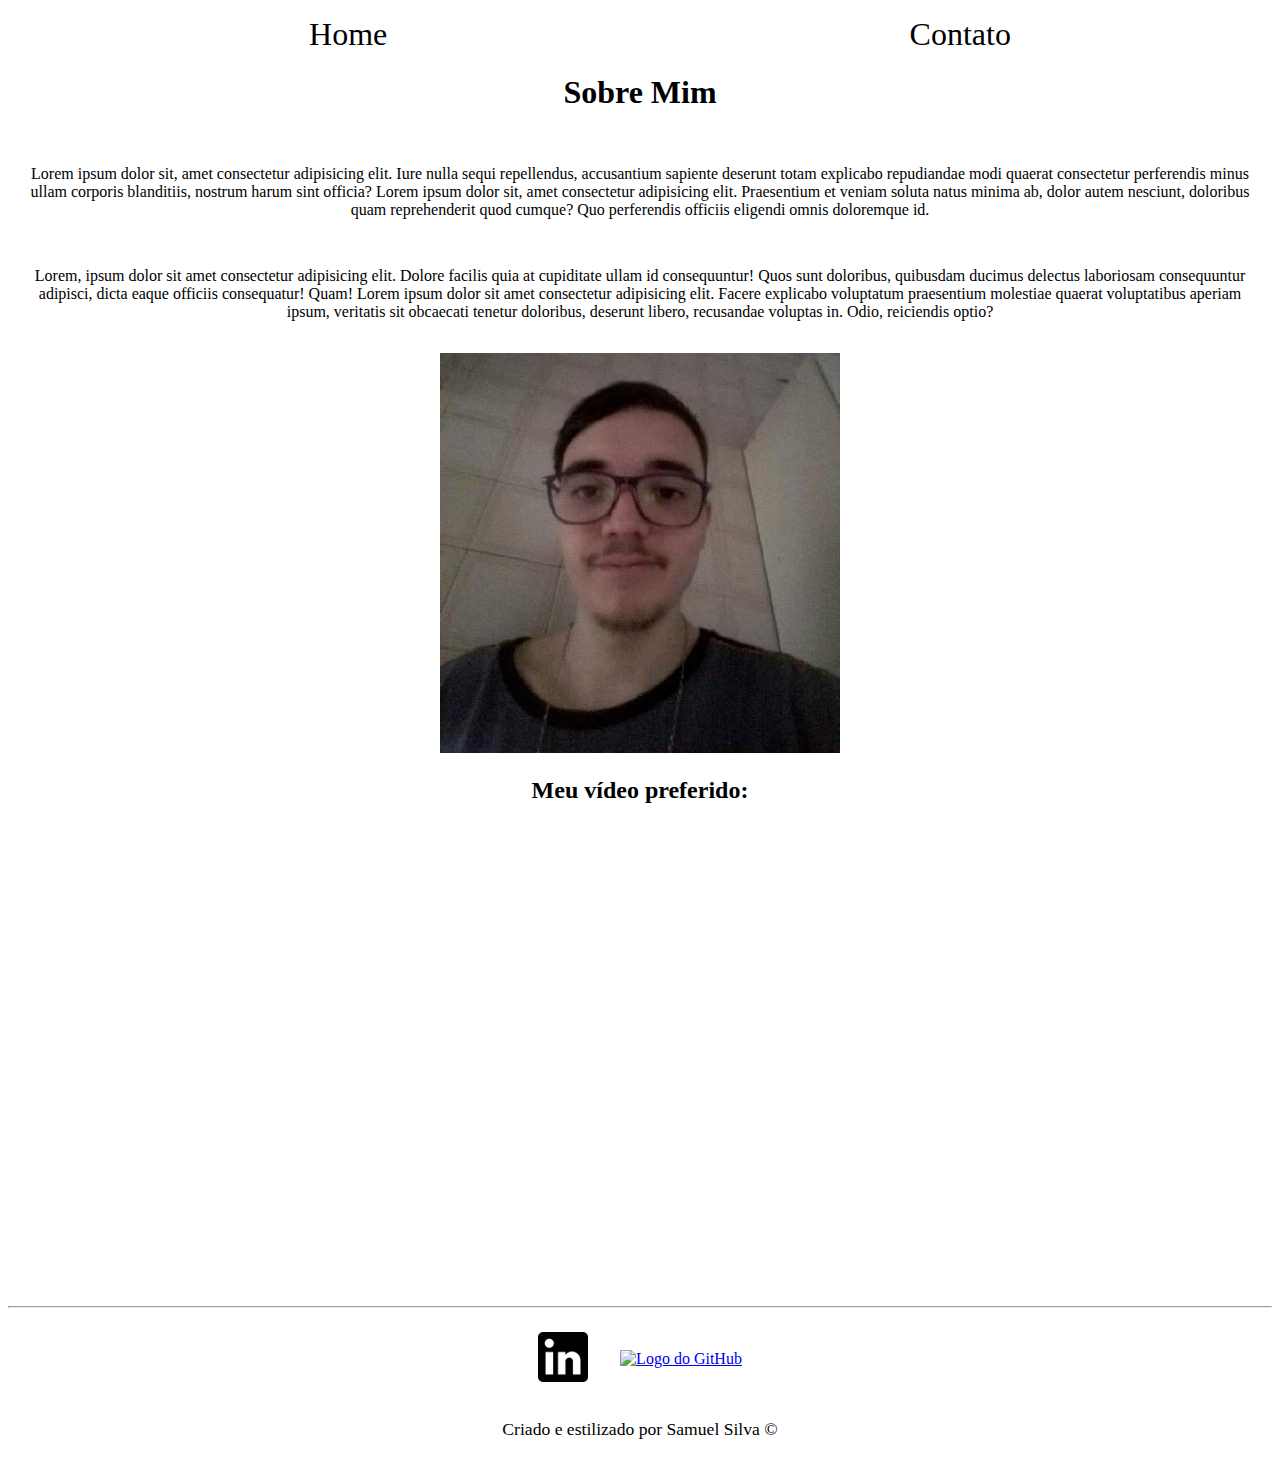
==== fundamentos-web/index.html @ caa492a0 "Ajustando o style.css" ====
<!DOCTYPE html>

<html lang="pt-br">

<head>
  <meta charset="UTF-8">
  <meta http-equiv="X-UA-Compatible" content="IE=edge">
  <meta name="viewport" content="width=device-width, initial-scale=1.0">
  <title>Meu Perfil</title>
  <link rel="stylesheet" href="./assets/css/style.css">
</head>

<body>

  <!-- esse ul é o "menu", ul significa unorganized list, que seria uma lista com pontos, ol seria seu oposto, uma lista enumerada. o li indica que está sendo criado um item nessa lista, e o a href referencia para onde esse item levará. para o usuario permanecer com o site aberto e o link ser aberto em outra aba deve-se usar target = "_blank" logo apos o href -->
  <ul class="menu">
    <li>
      <a href="index.html" class="links"> Home </a>
    </li>

    <li>
      <a href="contato.html" class="links">Contato</a>
    </li>
  </ul>

  <div class="titulo">
    <h1 class="center">Sobre Mim</h1>
  </div>
  

  <div class="container">
    <div>
      <p class="center padding-01">
        Lorem ipsum dolor sit, amet consectetur adipisicing elit. Iure nulla sequi repellendus, accusantium sapiente deserunt totam explicabo
        repudiandae modi quaerat consectetur perferendis minus ullam corporis blanditiis, nostrum harum sint officia?
        Lorem ipsum dolor sit, amet consectetur adipisicing elit. Praesentium et veniam soluta natus minima ab, dolor autem nesciunt, 
        doloribus quam reprehenderit quod cumque? Quo perferendis officiis eligendi omnis doloremque id.
      </p>
      
      <p class="center  padding-01">
        Lorem, ipsum dolor sit amet consectetur adipisicing elit. Dolore facilis quia at cupiditate ullam id consequuntur! Quos sunt doloribus, quibusdam ducimus delectus laboriosam consequuntur adipisci, dicta eaque officiis consequatur! Quam!
        Lorem ipsum dolor sit amet consectetur adipisicing elit. Facere explicabo voluptatum praesentium molestiae quaerat voluptatibus aperiam ipsum, veritatis sit obcaecati tenetur doloribus, deserunt libero, recusandae voluptas in. Odio, reiciendis optio?
      </p>
    </div>
    
    <div>
      <img src="assets/img/minhafoto.png" alt="Foto do criador deste conteúdo">
    </div>
    
  </div>
  
<h2 class="center">Meu vídeo preferido: </h2>

<div class="container mb-02">
  <iframe
  width="750" 
  height="450" 
  src="https://youtu.be/zVgKnfN9i34" 
  title="YouTube video player" 
  frameborder="0"
  allow="accelerometer; autoplay; clipboard-write; encrypted-media; gyroscope; picture-in-picture" 
  allowfullscreen></iframe>
</div>

<hr>

<footer>

  <div class="container">
    <a href="https://www.linkedin.com/in/samuel-da-silva-12322b225/" target = "_blank">
      <img class="padding-01 tm-social" src="./assets/img/linkedin.png" alt="Logo do LinkedIn">
    </a>
    <a href="https://github.com/samuels-code" target = "_blank">
      <img class="padding-01 tm-social" src="./assets/img/github.png" alt="Logo do GitHub">
    </a>
    
  </div>
  
  <p class="center fs01">
    Criado e estilizado por Samuel Silva &copy;
  </p>

</footer>

<script src="./assets/js/script.js"></script>

</body>

</html>
---- fundamentos-web/assets/css/style.css ----
/* Estilos da página index.html */
.center{
  text-align: center;
}

.left{
  text-align: left;
}

.margin-top01{
  margin-top: .7rem;
}

.justifyLeft{
  align-items: left;
  justify-content: left;
}

/* sempre que for preciso centralizar um item como foto, vídeo etc, crie uma div e siga o conceito de um container que deve receber algo e organizar esses itens */
.container{
  display: flex;
  flex-flow: row wrap;
  justify-content: center;
  align-items: center;
  /* caso queira deixar o texto do lado da imagem, apagar o wrap no flex flow, e para alinhar o texto com a imagem, use o item align center */
}

.menu {
  display: flex;
  justify-content: space-around;
  list-style: none;
}

/* rem é um sistema de medida de início "responsivo" pois se baseia na 
medida de a quantiadade de letras M maiúsculas no navegador do usuário */
/* O text_decoration retira o underline que vem no titulo */
.links {
  font-size: 2rem; 
  text-decoration: none;
  color: #000000;
}

/* dentre uma classe declaramos o hover, que significa que quando o mouse estiver passando em cima faça o que está estipulado */
.links:hover{
  text-decoration: underline;
  color: #398fb8;
}

.padding-01{
  padding: 1rem;
}

.fs01{
  font-size: 1.1rem;
}

.tm-social{
  width: 50px;
  height: 50px;
}

/* Se for preciso criar um espaçamento entre os objetos pode se usar o margin bottom */
.mb-02{
  margin-bottom: 2rem;
}

/* Estilos da página contato.html */

/* vw é a area de visualização da viewport do navegador, logo o 50vw significa 50% da tela */
form {
  display: flex;
  flex-direction: column;
  align-items: center;
  width: 40vw;
}

.campo{
  display: flex;
  flex-direction: column;
  /* margin-bottom: 1rem; */
  margin: 1rem 0 1rem 0;
  /* margin tem 4 posições, cima, direita, baixo, esquerda e sempre sera nessa ordem. quando há so dois valores será esq/dir e o segundo cima/baix e 3 valores cim, esq/dir, baixo */
  width: 100%;
}

.campo label{
  font-size: 1.275rem;
  font-weight: bold;
  margin-bottom: 5px;
}

.campo input, .campo textarea{
  padding: 0.3rem;
  font-size: 1rem;
  border: 0;
  border-bottom: 1px solid #63adcf;
  /* adicionando uma borda solida só na parte de baixo */
}

button{
  width: 50%;
  padding: .5rem;
  font-size: 1.250rem;
  border-radius: .3rem;
  border: 2px solid #63adcf ;
  background: transparent;
  transition: .2s;
  opacity: 0.6;
}

button:hover{
  background: #57aad1;
}

.mt-02{
  margin-top: 2rem;
}

.sizemap{
  width: 31.25rem;
  height: 21.875rem;
}

.marginleft{
  margin-left: 5rem;
}
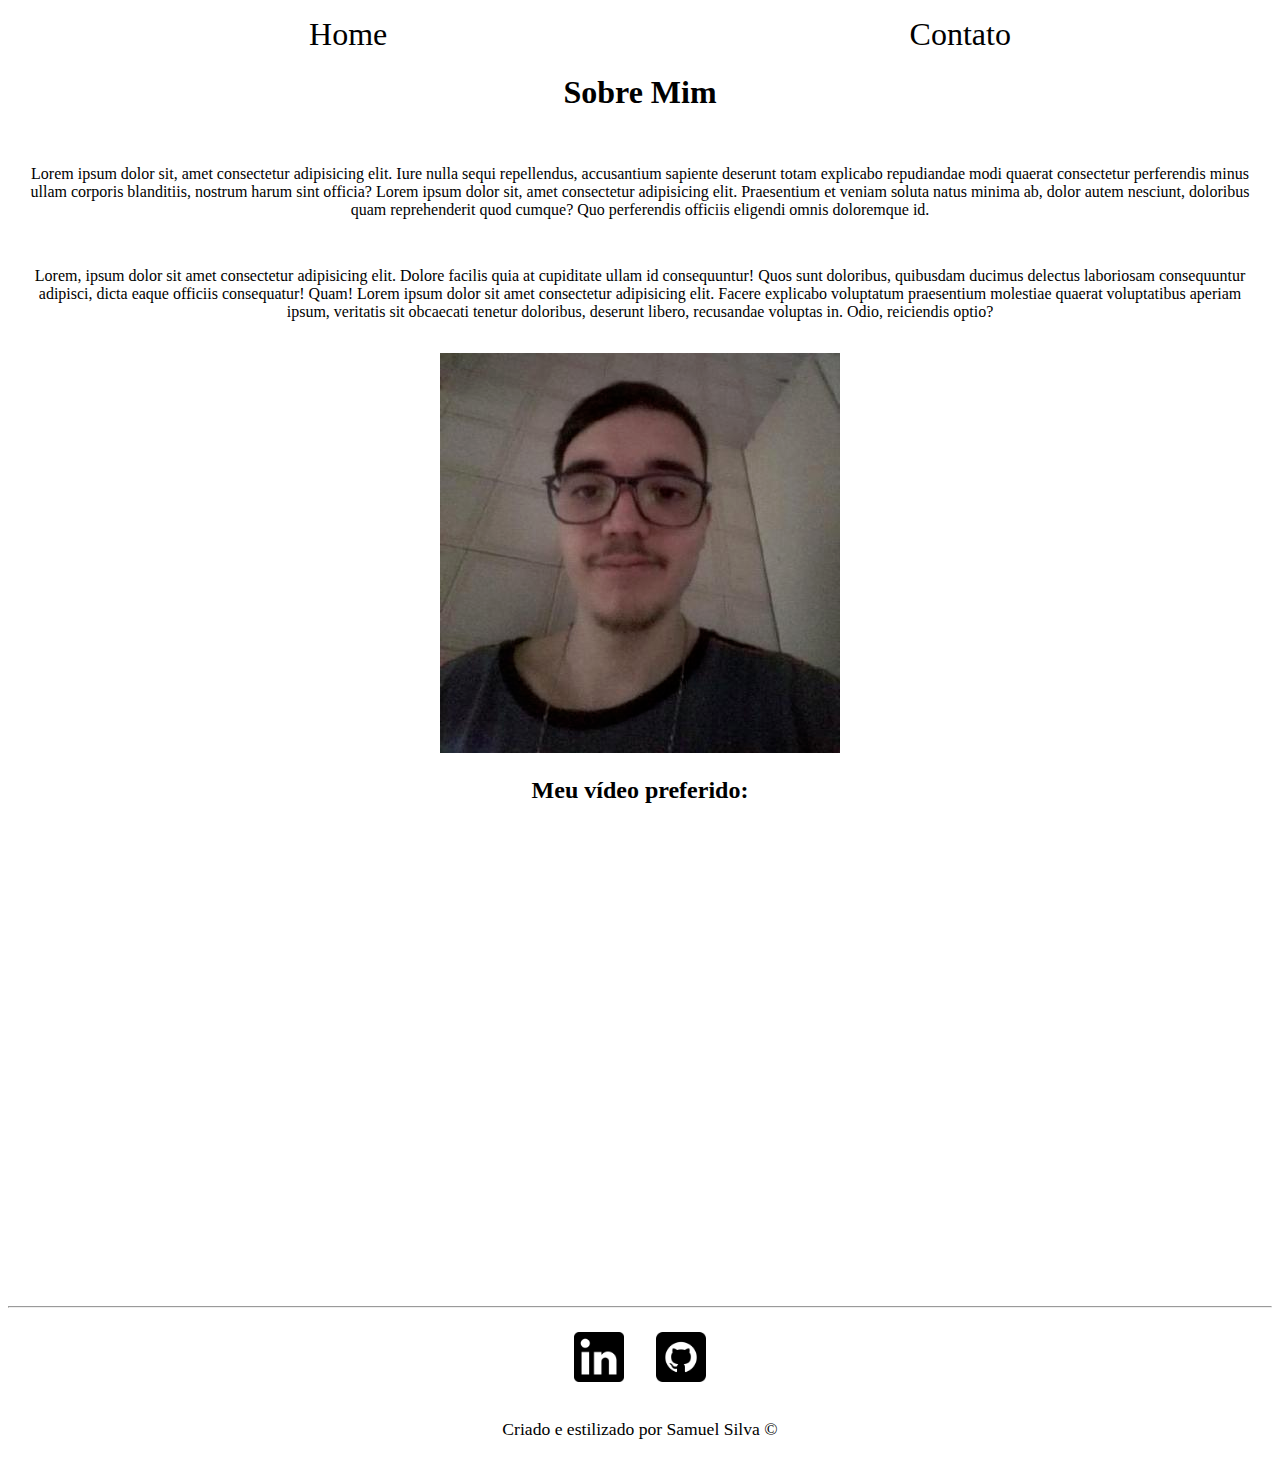
==== commit bc2cda81: "Pequena alteração no contato e na index" ====
--- a/fundamentos-web/index.html
+++ b/fundamentos-web/index.html
@@ -55,7 +55,7 @@
   <iframe
   width="750" 
   height="450" 
-  src="https://youtu.be/zVgKnfN9i34" 
+  src="https://youtu.be/JJ35ct89uXA" 
   title="YouTube video player" 
   frameborder="0"
   allow="accelerometer; autoplay; clipboard-write; encrypted-media; gyroscope; picture-in-picture" 
